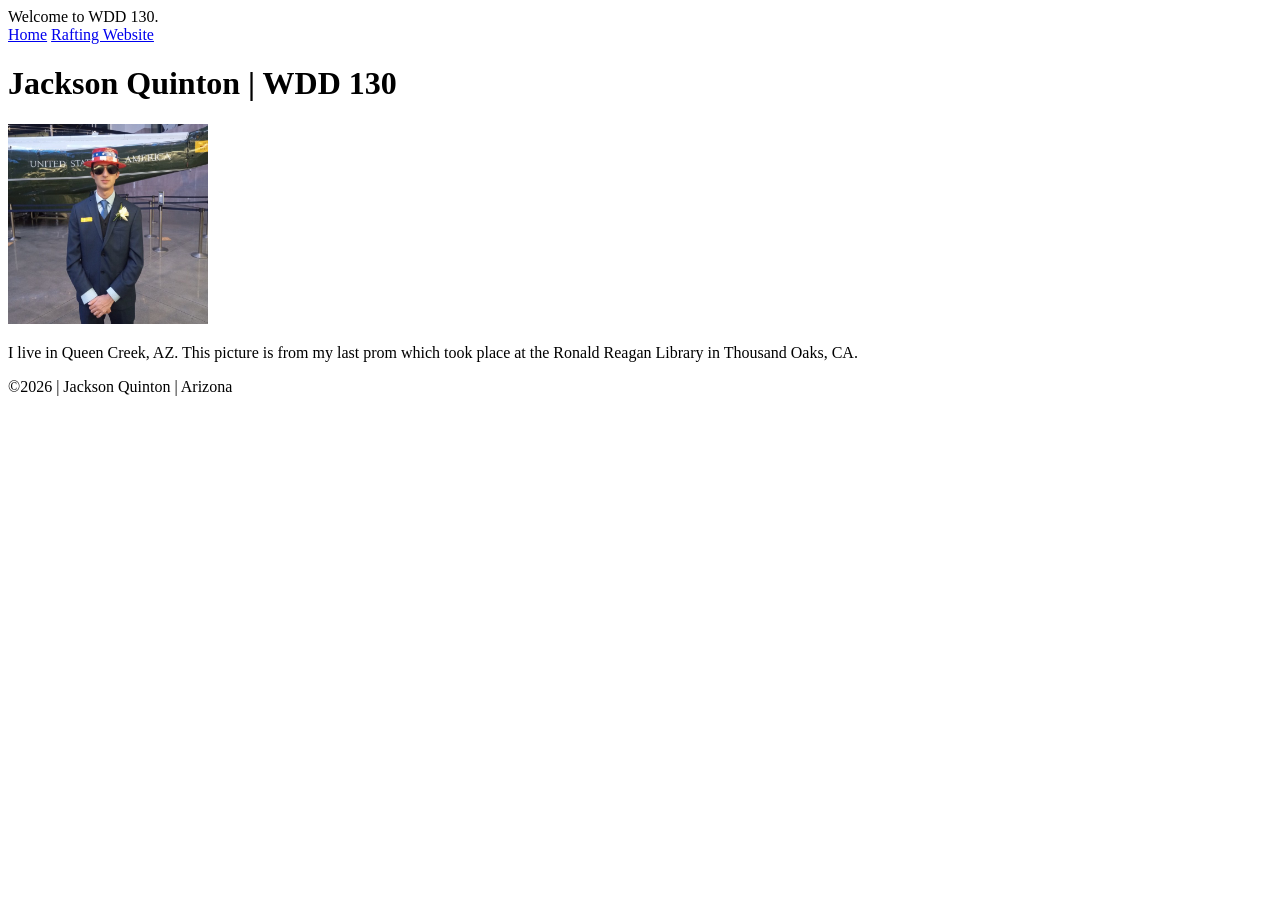
==== index.html @ dc7e19c2 "fixed wrong commit for w1 assignment" ====
<!DOCTYPE html>
<html lang="en">

<head>
    <meta charset="UTF-8">
    <meta name="viewport" content="width=device-width, initial-scale=1.0">
    <title>Jackson Quinton | WDD 130</title>
    <link rel="stylesheet" href="styles/styles.css">
</head>

<body>
    <header>Welcome to WDD 130.</header>
    <nav>
        <a href="#">Home</a>
        <a href="wwr/">Rafting Website</a>
    </nav>
    <main>
        <h1>Jackson Quinton | WDD 130</h1>
        <img src="images/profile.jpg" alt="Jackson Quinton" width="200">
        <p>I live in Queen Creek, AZ. This picture is from my last prom which took place at the
            Ronald Reagan Library in Thousand Oaks, CA.</p>
    </main>
    <footer>
        <p>©2026 | Jackson Quinton | Arizona

        </p>
    </footer>
</body>

</html>
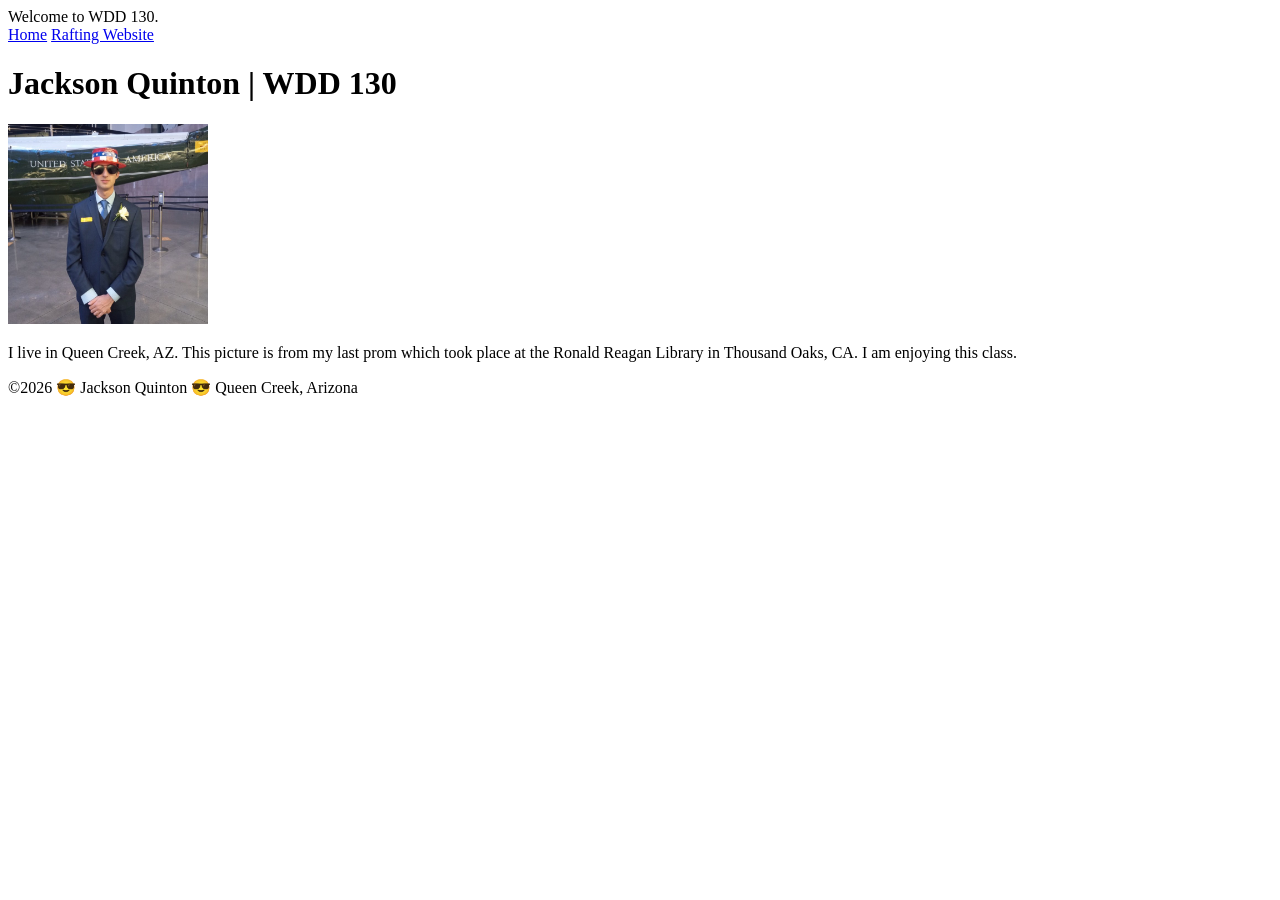
==== commit f88a34c8: "fixed typo" ====
--- a/index.html
+++ b/index.html
@@ -5,7 +5,6 @@
     <meta charset="UTF-8">
     <meta name="viewport" content="width=device-width, initial-scale=1.0">
     <title>Jackson Quinton | WDD 130</title>
-    <link rel="stylesheet" href="styles/styles.css">
 </head>
 
 <body>
@@ -18,10 +17,10 @@
         <h1>Jackson Quinton | WDD 130</h1>
         <img src="images/profile.jpg" alt="Jackson Quinton" width="200">
         <p>I live in Queen Creek, AZ. This picture is from my last prom which took place at the
-            Ronald Reagan Library in Thousand Oaks, CA.</p>
+            Ronald Reagan Library in Thousand Oaks, CA. I am enjoying this class.</p>
     </main>
     <footer>
-        <p>©2026 | Jackson Quinton | Arizona
+        <p>©2026 😎 Jackson Quinton 😎 Queen Creek, Arizona
 
         </p>
     </footer>
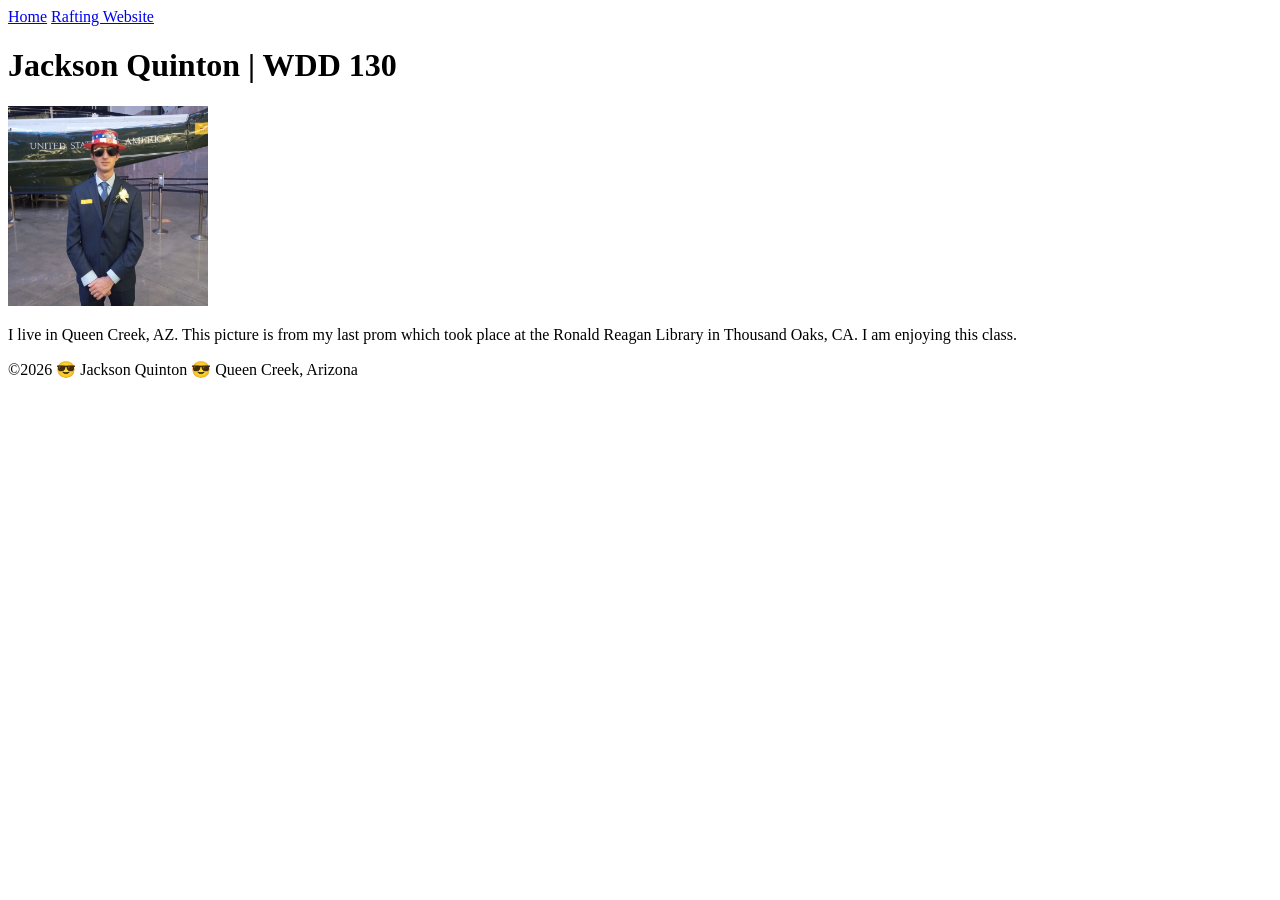
==== commit b9aea32f: "removed bloat text in header" ====
--- a/index.html
+++ b/index.html
@@ -8,11 +8,12 @@
 </head>
 
 <body>
-    <header>Welcome to WDD 130.</header>
-    <nav>
-        <a href="#">Home</a>
-        <a href="wwr/">Rafting Website</a>
-    </nav>
+    <header>
+        <nav>
+            <a href="#">Home</a>
+            <a href="wwr/">Rafting Website</a>
+        </nav>
+    </header>
     <main>
         <h1>Jackson Quinton | WDD 130</h1>
         <img src="images/profile.jpg" alt="Jackson Quinton" width="200">
@@ -20,9 +21,7 @@
             Ronald Reagan Library in Thousand Oaks, CA. I am enjoying this class.</p>
     </main>
     <footer>
-        <p>©2026 😎 Jackson Quinton 😎 Queen Creek, Arizona
-
-        </p>
+        <p>©2026 😎 Jackson Quinton 😎 Queen Creek, Arizona</p>
     </footer>
 </body>
 
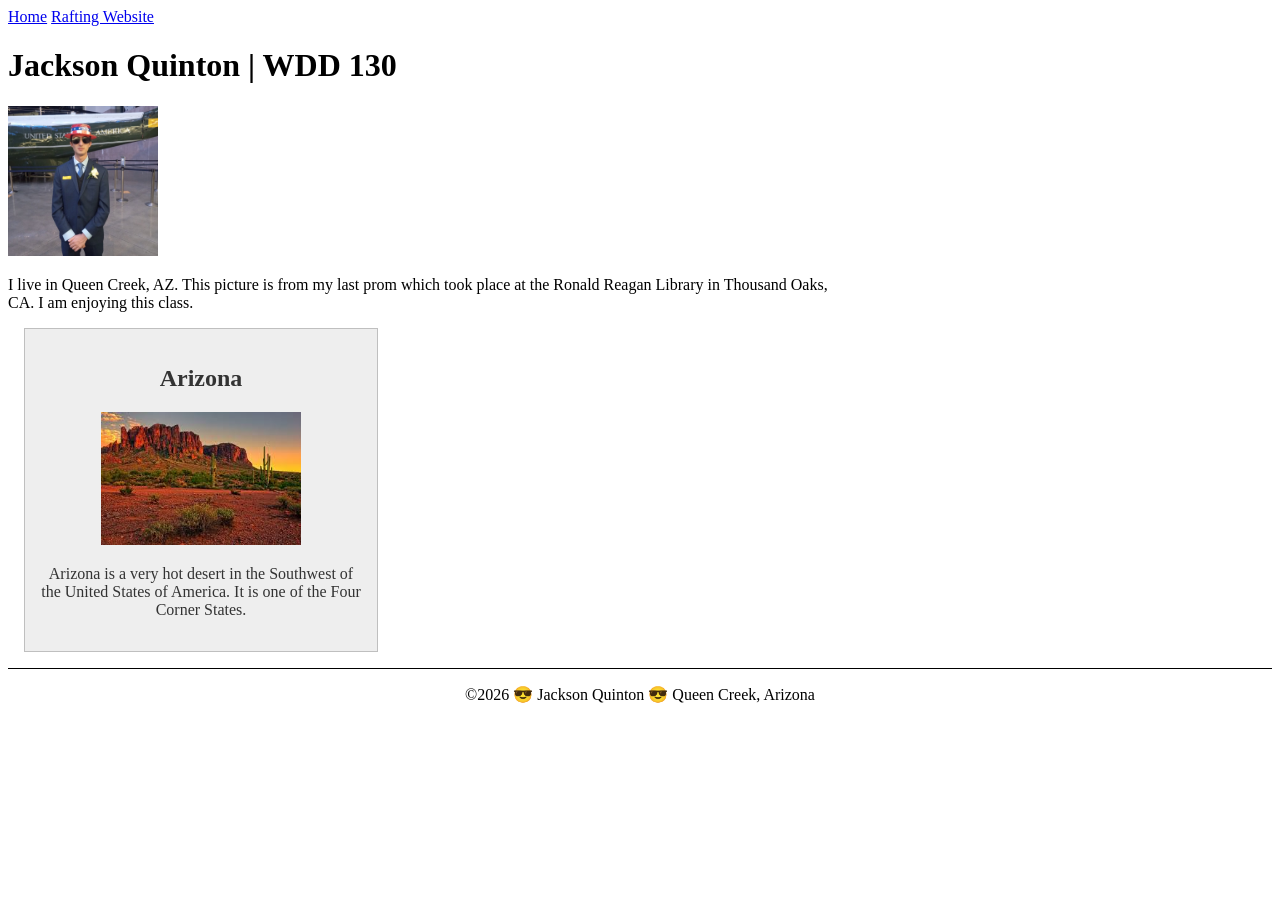
==== commit 7cbee914: "w02 assignment (hopefully w01 is regraded by now)" ====
--- a/index.html
+++ b/index.html
@@ -5,6 +5,10 @@
     <meta charset="UTF-8">
     <meta name="viewport" content="width=device-width, initial-scale=1.0">
     <title>Jackson Quinton | WDD 130</title>
+    <meta name="description"
+      content="This page includes a picture of Jackson Quinton and small bio. WDD 130 and the purpose of the page is to show what I've learned.">
+    <meta name="author" content="Jackson Quinton">
+    <link rel="stylesheet" href="styles/styles.css">
 </head>
 
 <body>
@@ -20,6 +24,12 @@
         <p>I live in Queen Creek, AZ. This picture is from my last prom which took place at the
             Ronald Reagan Library in Thousand Oaks, CA. I am enjoying this class.</p>
     </main>
+    <aside>
+        <h2>Arizona</h2>
+        <img src="images/arizona.jpg" alt="A picture of Arizona">
+        <p>Arizona is a very hot desert in the Southwest of the United States of America. It is one
+            of the Four Corner States.</p>
+    </aside>
     <footer>
         <p>©2026 😎 Jackson Quinton 😎 Queen Creek, Arizona</p>
     </footer>
--- a/styles/styles.css
+++ b/styles/styles.css
@@ -0,0 +1,34 @@
+main {
+    max-width: 840px;
+}
+
+aside {
+    width: 20rem;
+    margin: 1rem;
+    border: 1px solid rgb(0 0 0 / 0.2);
+    padding: 1rem;
+    background-color: #eee;
+    color: #333;
+    text-align: center;
+}
+
+aside img {
+    width: 200px;
+    height: auto;
+}
+
+main img {
+    width: 150px;
+    height: auto;
+    ...
+}
+
+p {
+    padding: 0;
+}
+
+footer {
+    margin-top: 15px;
+    border-top: 1px solid#000;
+    text-align: center;
+}
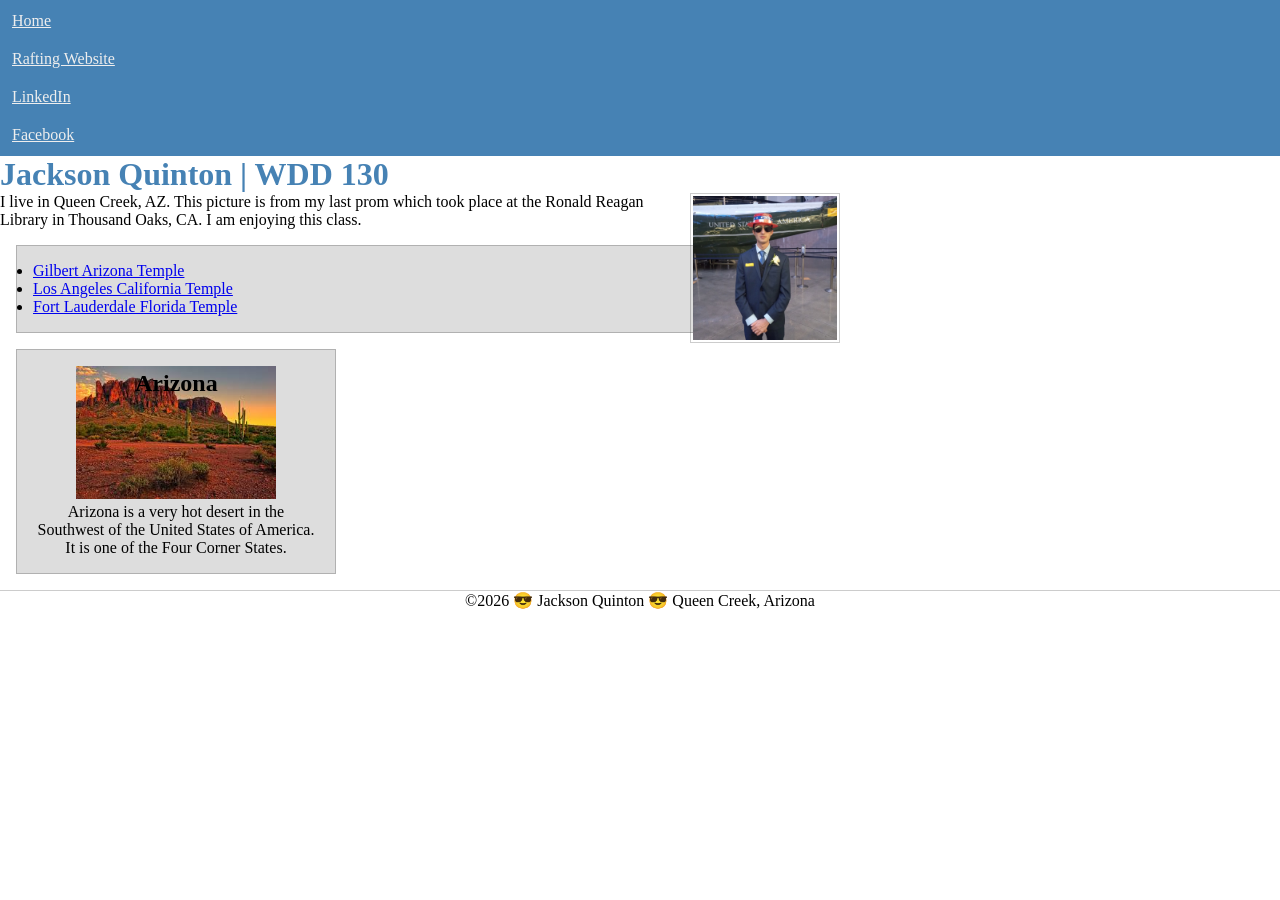
==== commit 7e63a94a: "w3 code along" ====
--- a/index.html
+++ b/index.html
@@ -16,6 +16,8 @@
         <nav>
             <a href="#">Home</a>
             <a href="wwr/">Rafting Website</a>
+            <a href="https://profile.indeed.com/?hl=en_US&co=US&from=gnav-homepage">LinkedIn</a>
+            <a href="https://facebook.com">Facebook</a>
         </nav>
     </header>
     <main>
@@ -23,8 +25,16 @@
         <img src="images/profile.jpg" alt="Jackson Quinton" width="200">
         <p>I live in Queen Creek, AZ. This picture is from my last prom which took place at the
             Ronald Reagan Library in Thousand Oaks, CA. I am enjoying this class.</p>
+        <ul class="box">
+            <li><a href="https://www.churchofjesuschrist.org/temples/details/gilbert-arizona-temple?lang=eng"
+                  target="_blank">Gilbert Arizona Temple</a></li>
+            <li><a href="https://www.churchofjesuschrist.org/temples/details/los-angeles-california-temple?lang=eng"
+                  target="_blank">Los Angeles California Temple</a> </li>
+            <li><a href="https://www.churchofjesuschrist.org/temples/details/fort-lauderdale-florida-temple?lang=eng"
+                  target="_blank">Fort Lauderdale Florida Temple</a> </li>
+        </ul>
     </main>
-    <aside>
+    <aside class="box">
         <h2>Arizona</h2>
         <img src="images/arizona.jpg" alt="A picture of Arizona">
         <p>Arizona is a very hot desert in the Southwest of the United States of America. It is one
--- a/styles/styles.css
+++ b/styles/styles.css
@@ -1,15 +1,56 @@
+* {
+    margin: 0px;
+    padding: 0px;
+    box-sizing: border-box;
+}
+
+:root {
+    --border: 1px solid rgb(0 0 0 / 0.2);
+    --background-primary: #eee;
+    --contrast-priamry: steelblue;
+}
+
 main {
     max-width: 840px;
 }
 
+main img {
+    width: 150px;
+    height: auto;
+    border: var(--border);
+    padding: 2px;
+    box-shadow: none;
+    float: right;
+}
+
+nav {
+    background-color: var(--contrast-priamry);
+    padding: 2px;
+}
+
+nav a {
+    color: var(--background-primary);
+    padding: 10px;
+    display: block;
+}
+
+h1 {
+    color: var(--contrast-priamry);
+}
+
+p {
+    padding: 0;
+}
+
 aside {
     width: 20rem;
-    margin: 1rem;
-    border: 1px solid rgb(0 0 0 / 0.2);
-    padding: 1rem;
-    background-color: #eee;
-    color: #333;
     text-align: center;
+}
+
+aside h2 {
+    position: absolute;
+    top: 370px;
+    left: 135px;
 }
 
 aside img {
@@ -17,18 +58,18 @@
     height: auto;
 }
 
-main img {
-    width: 150px;
-    height: auto;
-    ...
+footer {
+    margin-top: 15px;
+    border-top: var(--border);
+    text-align: center;
 }
 
-p {
-    padding: 0;
-}
+/* Class Selectors */
 
-footer {
-    margin-top: 15px;
-    border-top: 1px solid#000;
-    text-align: center;
+.box {
+    margin: 1rem;
+    border: var(--border);
+    padding: 1rem;
+    background-color: #ddd;
+    color: #000;
 }
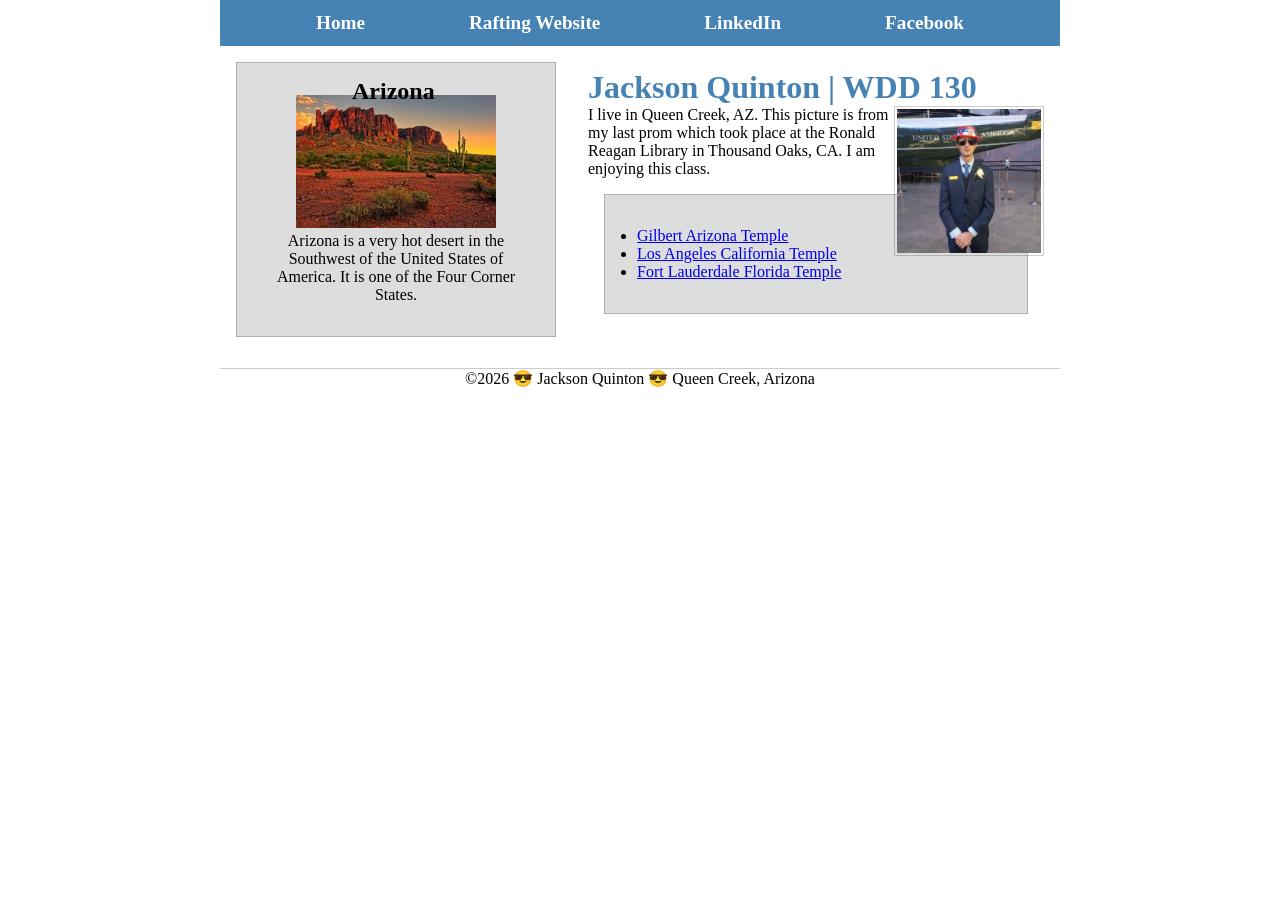
==== commit 2f844d11: "code along w4" ====
--- a/index.html
+++ b/index.html
@@ -20,26 +20,29 @@
             <a href="https://facebook.com">Facebook</a>
         </nav>
     </header>
-    <main>
-        <h1>Jackson Quinton | WDD 130</h1>
-        <img src="images/profile.jpg" alt="Jackson Quinton" width="200">
-        <p>I live in Queen Creek, AZ. This picture is from my last prom which took place at the
-            Ronald Reagan Library in Thousand Oaks, CA. I am enjoying this class.</p>
-        <ul class="box">
-            <li><a href="https://www.churchofjesuschrist.org/temples/details/gilbert-arizona-temple?lang=eng"
-                  target="_blank">Gilbert Arizona Temple</a></li>
-            <li><a href="https://www.churchofjesuschrist.org/temples/details/los-angeles-california-temple?lang=eng"
-                  target="_blank">Los Angeles California Temple</a> </li>
-            <li><a href="https://www.churchofjesuschrist.org/temples/details/fort-lauderdale-florida-temple?lang=eng"
-                  target="_blank">Fort Lauderdale Florida Temple</a> </li>
-        </ul>
-    </main>
-    <aside class="box">
-        <h2>Arizona</h2>
-        <img src="images/arizona.jpg" alt="A picture of Arizona">
-        <p>Arizona is a very hot desert in the Southwest of the United States of America. It is one
-            of the Four Corner States.</p>
-    </aside>
+    <div class="grid">
+        <main>
+            <h1>Jackson Quinton | WDD 130</h1>
+            <img src="images/profile.jpg" alt="Jackson Quinton" width="200">
+            <p>I live in Queen Creek, AZ. This picture is from my last prom which took place at the
+                Ronald Reagan Library in Thousand Oaks, CA. I am enjoying this class.</p>
+            <ul class="box">
+                <li><a href="https://www.churchofjesuschrist.org/temples/details/gilbert-arizona-temple?lang=eng"
+                      target="_blank">Gilbert Arizona Temple</a></li>
+                <li><a href="https://www.churchofjesuschrist.org/temples/details/los-angeles-california-temple?lang=eng"
+                      target="_blank">Los Angeles California Temple</a> </li>
+                <li><a href="https://www.churchofjesuschrist.org/temples/details/fort-lauderdale-florida-temple?lang=eng"
+                      target="_blank">Fort Lauderdale Florida Temple</a> </li>
+            </ul>
+        </main>
+        <aside class="box">
+            <h2>Arizona</h2>
+            <img src="images/arizona.jpg" alt="A picture of Arizona">
+            <p>Arizona is a very hot desert in the Southwest of the United States of America. It is
+                one
+                of the Four Corner States.</p>
+        </aside>
+    </div>
     <footer>
         <p>©2026 😎 Jackson Quinton 😎 Queen Creek, Arizona</p>
     </footer>
--- a/styles/styles.css
+++ b/styles/styles.css
@@ -26,16 +26,24 @@
 nav {
     background-color: var(--contrast-priamry);
     padding: 2px;
+    display: flex;
+    justify-content: space-evenly;
+    align-items: center;
 }
 
 nav a {
     color: var(--background-primary);
     padding: 10px;
     display: block;
+    text-decoration: none;
+    font-size: 1.2rem;
+    font-weight: 700;
+    color: #fff;
 }
 
 h1 {
     color: var(--contrast-priamry);
+    border-bottom: #000;
 }
 
 p {
@@ -49,13 +57,20 @@
 
 aside h2 {
     position: absolute;
-    top: 370px;
-    left: 135px;
+    top: 15px;
+    left: 115px;
 }
 
 aside img {
     width: 200px;
     height: auto;
+}
+
+header,
+.grid,
+footer {
+    max-width: 840px;
+    margin: 0 auto;
 }
 
 footer {
@@ -64,12 +79,29 @@
     text-align: center;
 }
 
+.grid {
+    display: grid;
+    align-items: center;
+}
+
+main {
+    grid-column: 2/3;
+    margin: 1rem;
+}
+
+aside {
+    width: 20rem;
+    position: relative;
+    grid-column: 1/2;
+    grid-row: 1/2;
+}
+
 /* Class Selectors */
 
 .box {
     margin: 1rem;
     border: var(--border);
-    padding: 1rem;
+    padding: 2rem;
     background-color: #ddd;
     color: #000;
 }
